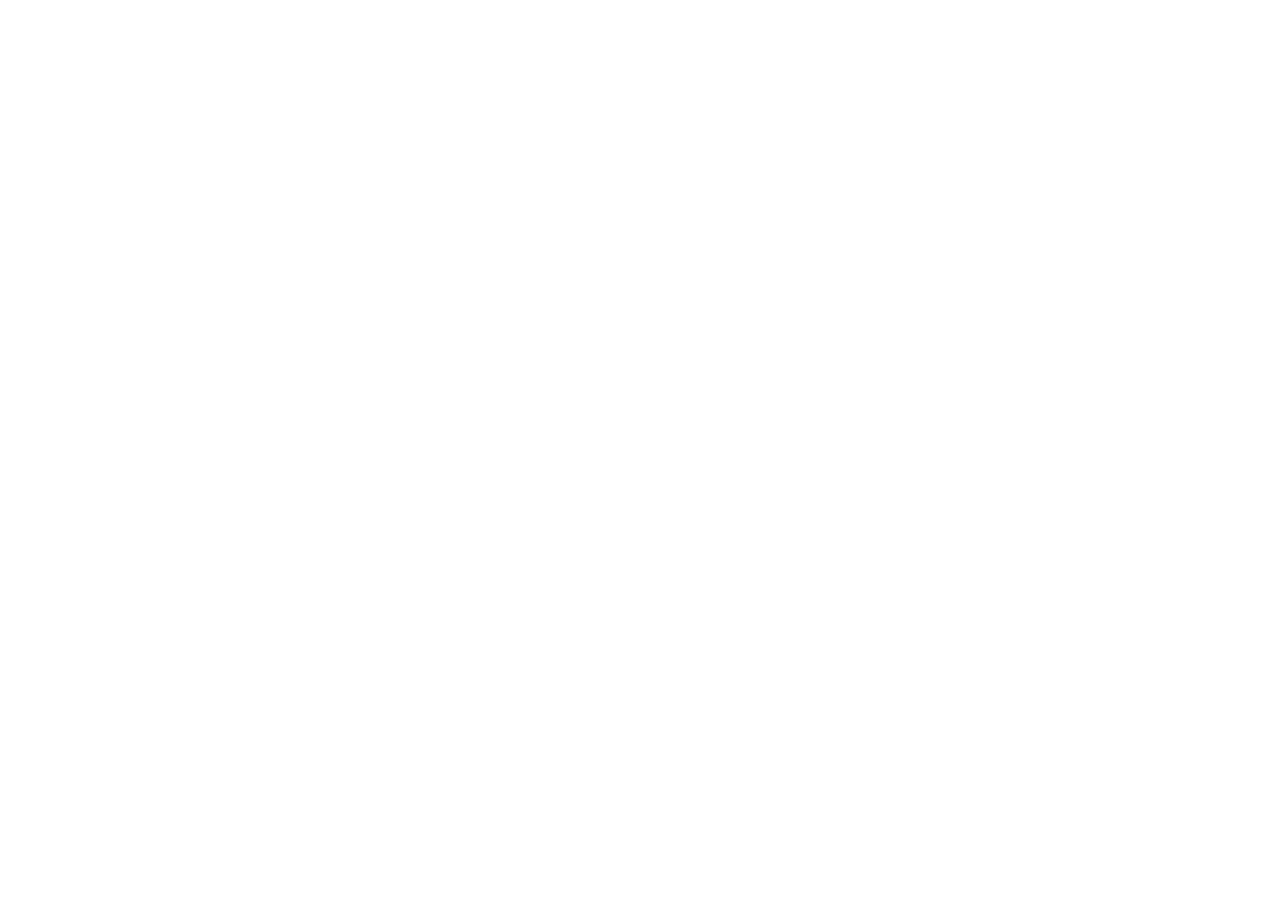
==== index.html @ 6c6fe5b1 "linkeado html y css" ====
<!DOCTYPE html>
<html lang="es">
<head>
    <meta charset="UTF-8">
    <meta http-equiv="X-UA-Compatible" content="IE=edge">
    <meta name="viewport" content="width=device-width, initial-scale=1.0">
    <title>Panaderia Comapues</title>
    <link rel="stylesheet" href="style.css">
</head>
<body>
    
</body>
</html>
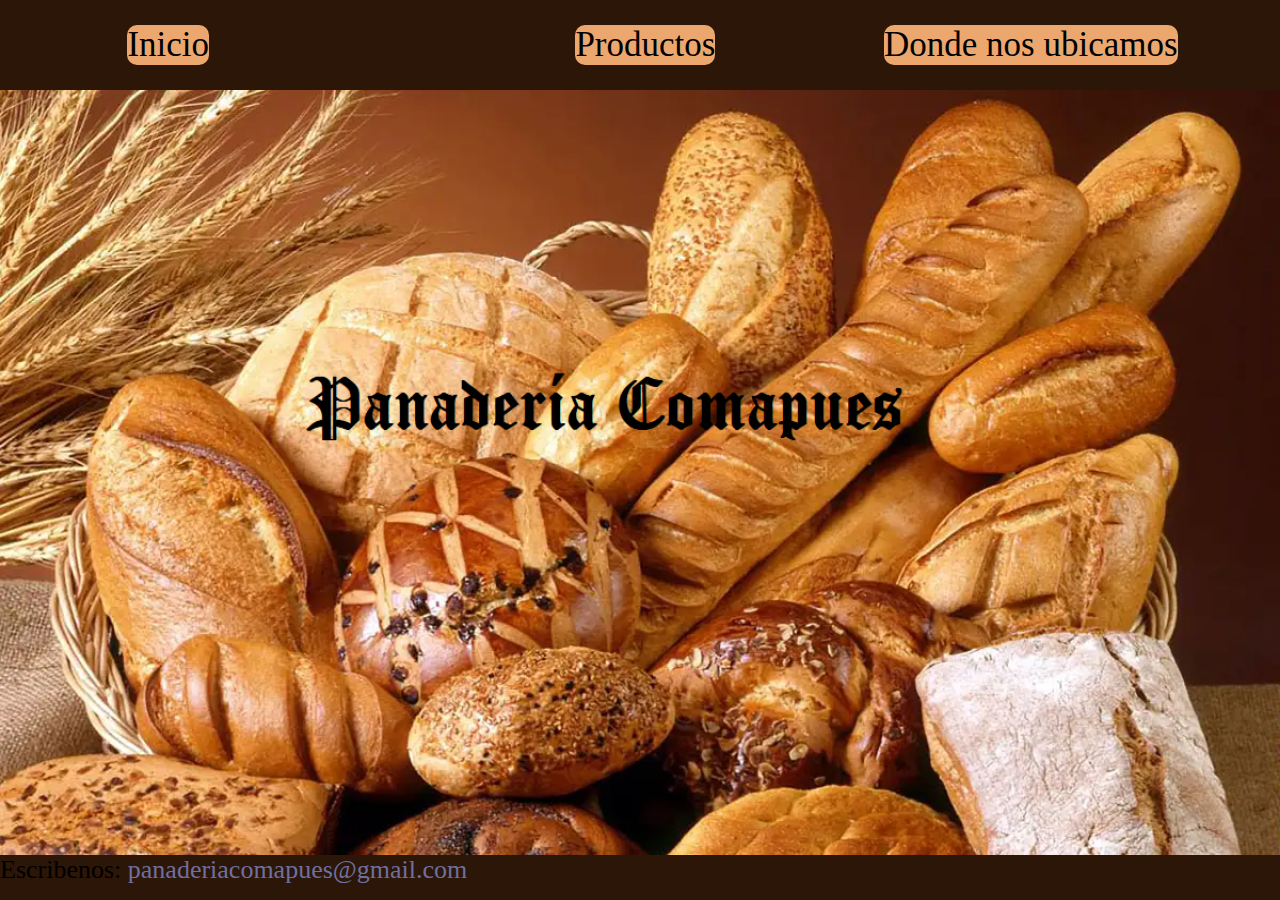
==== commit 8641eebb: "parte principal" ====
--- a/index.html
+++ b/index.html
@@ -8,6 +8,22 @@
     <link rel="stylesheet" href="style.css">
 </head>
 <body>
-    
+    <header>
+        <nav>
+            <ul>
+                <li class="inicio"><a href="">Inicio</a></li>
+                <li class="productos"><a href="">Productos</a></li>
+                <li class="ubicacion"><a href="">Donde nos ubicamos</a></li>
+            </ul>
+        </nav>
+    </header>
+    <main>
+        <section>
+            <img class="imagen" src="/Imagenes/background1.png" >
+        </section>
+    </main>
+    <footer>
+        Escribenos: <a href="mailto:panaderiacomapues@gmail.com">panaderiacomapues@gmail.com</a>
+    </footer>
 </body>
 </html>--- a/style.css
+++ b/style.css
@@ -0,0 +1,72 @@
+*{
+    margin: 0;
+    padding: 0;
+    box-sizing: border-box;
+}
+html{
+    font-size: 62.5%;
+}
+body{
+    font-size: 1.6rem;
+}
+
+nav{
+    height: 10vh;
+    background-color: rgb(44, 22, 7);
+    font-size: 3.5rem;
+}
+
+li{
+    display: inline-block;
+    margin-top: 2.5rem;
+    margin-left: 2.5rem;
+}
+
+li a{
+    text-decoration: none;
+    color: black;
+    display:inline-block;
+}
+
+.inicio{
+    position: absolute;
+    left: 8vw;
+    background-color: rgb(236, 167, 110);
+    border-radius: 10px;
+}
+
+.productos{
+    position: absolute;
+    left: 43vw;
+    background-color: rgb(236, 167, 110);
+    border-radius: 10px;
+}
+
+.ubicacion{
+    position: absolute;
+    right: 8vw;
+    background-color: rgb(236, 167, 110);
+    border-radius: 10px;
+}
+main{
+    height: 85vh;
+}
+.imagen{
+    width: 100vw;
+    height: 85vh;
+    margin: 0;
+    padding: 0;
+}
+footer{
+    width: 100vw;
+    height: 5vh;
+    background-color: rgb(44, 22, 7);
+    margin: 0;
+    padding: 0;
+    font-size: 2.6rem;
+}
+footer a{
+    text-decoration: none;
+    color: rgb(111, 111, 161);
+
+}
